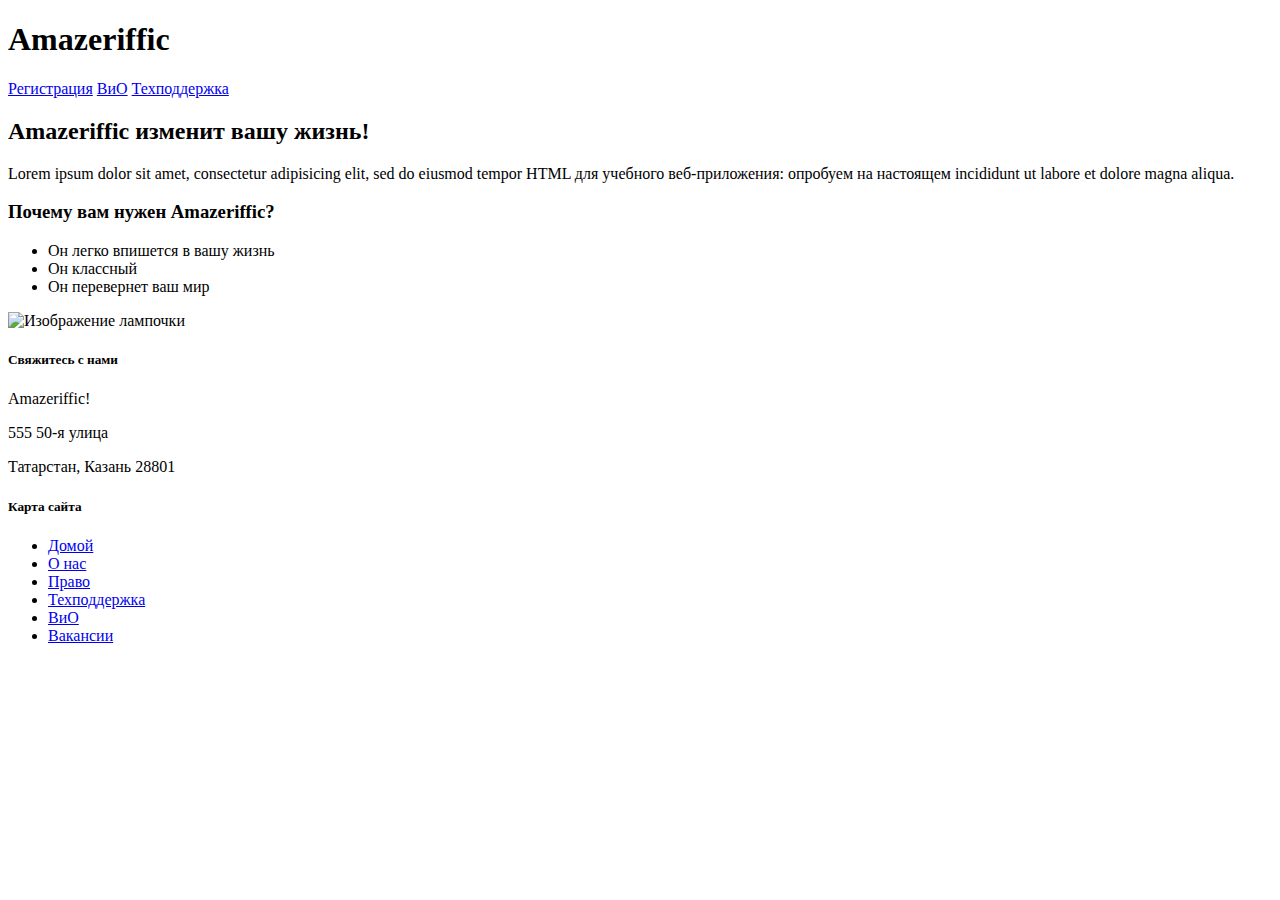
==== index.html @ 594497a8 "В index.html добавлены header, main и footer" ====
<!doctype html>
<html>
<head>
<title>Amazeriffic</title>
</head>
<body>
    <header>
        <h1>Amazeriffic</h1>
        <nav>
        <a href="#">Регистрация</a>
        <a href="#">ВиО</a>
        <a href="#">Техподдержка</a>
        </nav>
        </header>
<main>
    <h2>Amazeriffic изменит  вашу жизнь!</h2>
<p>Lorem ipsum dolor sit amet, consectetur adipisicing elit, sed do eiusmod tempor HTML для учебного веб-приложения: опробуем на настоящем
incididunt ut labore et dolore magna aliqua.</p>
<h3>Почему вам нужен Amazeriffic?</h3>
<ul>
<li>Он легко впишется в вашу жизнь</li>
<li>Он классный</li>
<li>Он перевернет ваш мир</li>
</ul>
<img src="lightbulb.png" alt="Изображение лампочки">
</main>
<footer>
    <div class="contact">
        <h5>Свяжитесь с нами</h5>
        <p>Amazeriffic!</p>
        <p>555 50-я улица</p>
        <p>Татарстан, Казань 28801</p>
        </div>
        <div class="sitemap">
        <h5>Карта сайта</h5>
        <ul>
        <li><a href="#">Домой</a></li>
        <li><a href="#">О нас</a></li>
        <li><a href="#">Право</a></li>
        <li><a href="#">Техподдержка</a></li>
        <li><a href="#">ВиО</a></li>
        <li><a href="#">Вакансии</a></li>
        </ul>
        </div>
</footer>
</body>
</html>
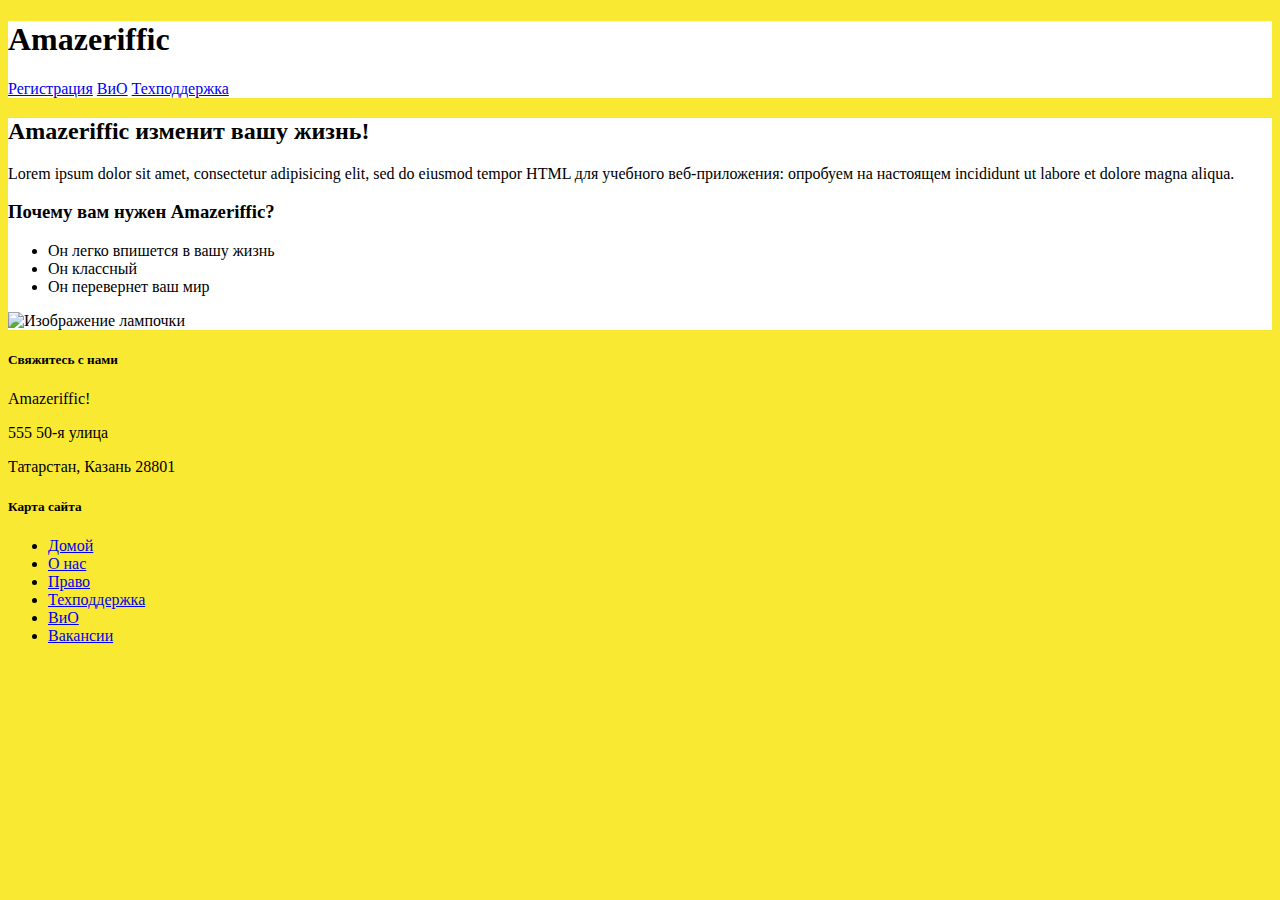
==== commit 58acf2de: "Добавлены базовые стили" ====
--- a/index.html
+++ b/index.html
@@ -1,14 +1,16 @@
 <!doctype html>
 <html>
-<head>
-<title>Amazeriffic</title>
-</head>
+    <head>
+        <title>Amazeriffic</title>
+        <!-- <link rel="stylesheet" type="text/css" href="reset.css"> -->
+        <link rel="stylesheet" type="text/css" href="style.css">
+        </head>
 <body>
     <header>
         <h1>Amazeriffic</h1>
         <nav>
         <a href="#">Регистрация</a>
-        <a href="#">ВиО</a>
+        <a href="faq.html">ВиО</a>
         <a href="#">Техподдержка</a>
         </nav>
         </header>
--- a/style.css
+++ b/style.css
@@ -0,0 +1,12 @@
+body {
+    background: #f9e933;
+}
+header, main, footer {
+    min-width: 855px;
+}
+header {
+    background: white;
+}
+main {
+    background: white;
+}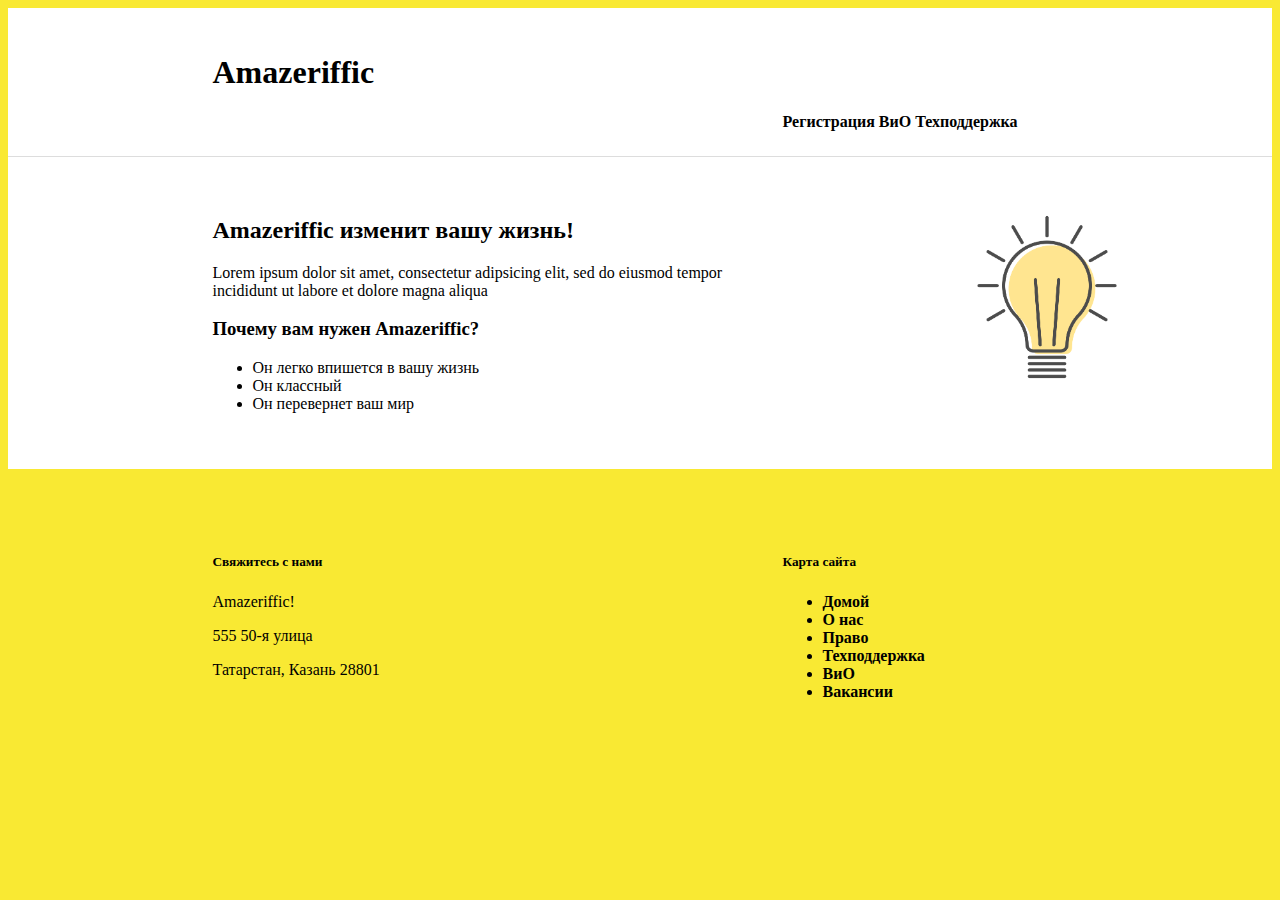
==== commit 2d759f00: "Доработаны стили, добавлено разбиение по блокам" ====
--- a/index.html
+++ b/index.html
@@ -7,43 +7,52 @@
         </head>
 <body>
     <header>
-        <h1>Amazeriffic</h1>
-        <nav>
-        <a href="#">Регистрация</a>
-        <a href="faq.html">ВиО</a>
-        <a href="#">Техподдержка</a>
-        </nav>
+        <div class="container">
+            <h1>Amazeriffic</h1>
+            <nav>
+                <a href="#">Регистрация</a>
+                <a href="faq.html">ВиО</a>
+                <a href="#">Техподдержка</a>
+            </nav>
+        </div>
         </header>
 <main>
-    <h2>Amazeriffic изменит  вашу жизнь!</h2>
-<p>Lorem ipsum dolor sit amet, consectetur adipisicing elit, sed do eiusmod tempor HTML для учебного веб-приложения: опробуем на настоящем
-incididunt ut labore et dolore magna aliqua.</p>
-<h3>Почему вам нужен Amazeriffic?</h3>
-<ul>
-<li>Он легко впишется в вашу жизнь</li>
-<li>Он классный</li>
-<li>Он перевернет ваш мир</li>
-</ul>
-<img src="lightbulb.png" alt="Изображение лампочки">
+    <div class="container">
+        <div class="main-left">
+            <h2>Amazeriffic изменит вашу жизнь!</h2>
+            <p>Lorem ipsum dolor sit amet, consectetur adipsicing elit, sed do eiusmod tempor incididunt ut labore et dolore magna aliqua</p>
+            <h3>Почему вам нужен Amazeriffic?</h3>
+            <ul>
+                <li>Он легко впишется в вашу жизнь</li>
+                <li>Он классный</li>
+                <li>Он перевернет ваш мир</li>
+            </ul>
+        </div>
+    </div>
+    <div class="lightbulb">
+        <img width="200" src="1.png" alt="изображение лампочки">
+    </div>
 </main>
 <footer>
-    <div class="contact">
-        <h5>Свяжитесь с нами</h5>
-        <p>Amazeriffic!</p>
-        <p>555 50-я улица</p>
-        <p>Татарстан, Казань 28801</p>
+    <div class="container">
+        <div class="contact">
+            <h5>Свяжитесь с нами</h5>
+            <p>Amazeriffic!</p>
+            <p>555 50-я улица</p>
+            <p>Татарстан, Казань 28801</p>
         </div>
         <div class="sitemap">
-        <h5>Карта сайта</h5>
-        <ul>
-        <li><a href="#">Домой</a></li>
-        <li><a href="#">О нас</a></li>
-        <li><a href="#">Право</a></li>
-        <li><a href="#">Техподдержка</a></li>
-        <li><a href="#">ВиО</a></li>
-        <li><a href="#">Вакансии</a></li>
-        </ul>
+            <h5>Карта сайта</h5>
+            <ul>
+                <li><a href="index.html">Домой</a></li>
+                <li><a href="#">О нас</a></li>
+                <li><a href="#">Право</a></li>
+                <li><a href="#">Техподдержка</a></li>
+                <li><a href="#">ВиО</a></li>
+                <li><a href="#">Вакансии</a></li>
+            </ul>
         </div>
+    </div>
 </footer>
 </body>
 </html>--- a/style.css
+++ b/style.css
@@ -4,9 +4,71 @@
 header, main, footer {
     min-width: 855px;
 }
+header .container, main .container, footer .container {
+    max-width: 855px;
+    margin: auto;
+}
 header {
     background: white;
+    overflow: auto;
+    border-bottom: 1px solid #dddddd;
+    padding: 25px 0 25px 0;
+}
+
+header nav {
+    float: right;
+    width: 285px;
+}
+
+a {
+    color:black;
+    text-decoration: none;
+    font-weight: bold;
 }
 main {
     background: white;
+    background: white;overflow: auto;
+    padding: 40px;
+}
+
+.main-left {
+    float: left;
+    width: 570px;
+}
+
+main .lightbulb {
+    float: right;
+    width: 285px;
+}
+
+footer {
+    margin-top: 5%;
+}
+
+footer .contact {
+    float: left;
+    width: 570px;
+}
+
+footer .sitemap {
+    float: right;
+    width: 285px;
+}
+
+.mapleft {
+    float: left;
+}
+
+.mapright {
+    float: right;
+}
+
+.faqs {
+    float: left;
+    margin: 5%;
+}
+
+.QA {
+    font-weight: bold;
+    font-size: 1.2em;
 }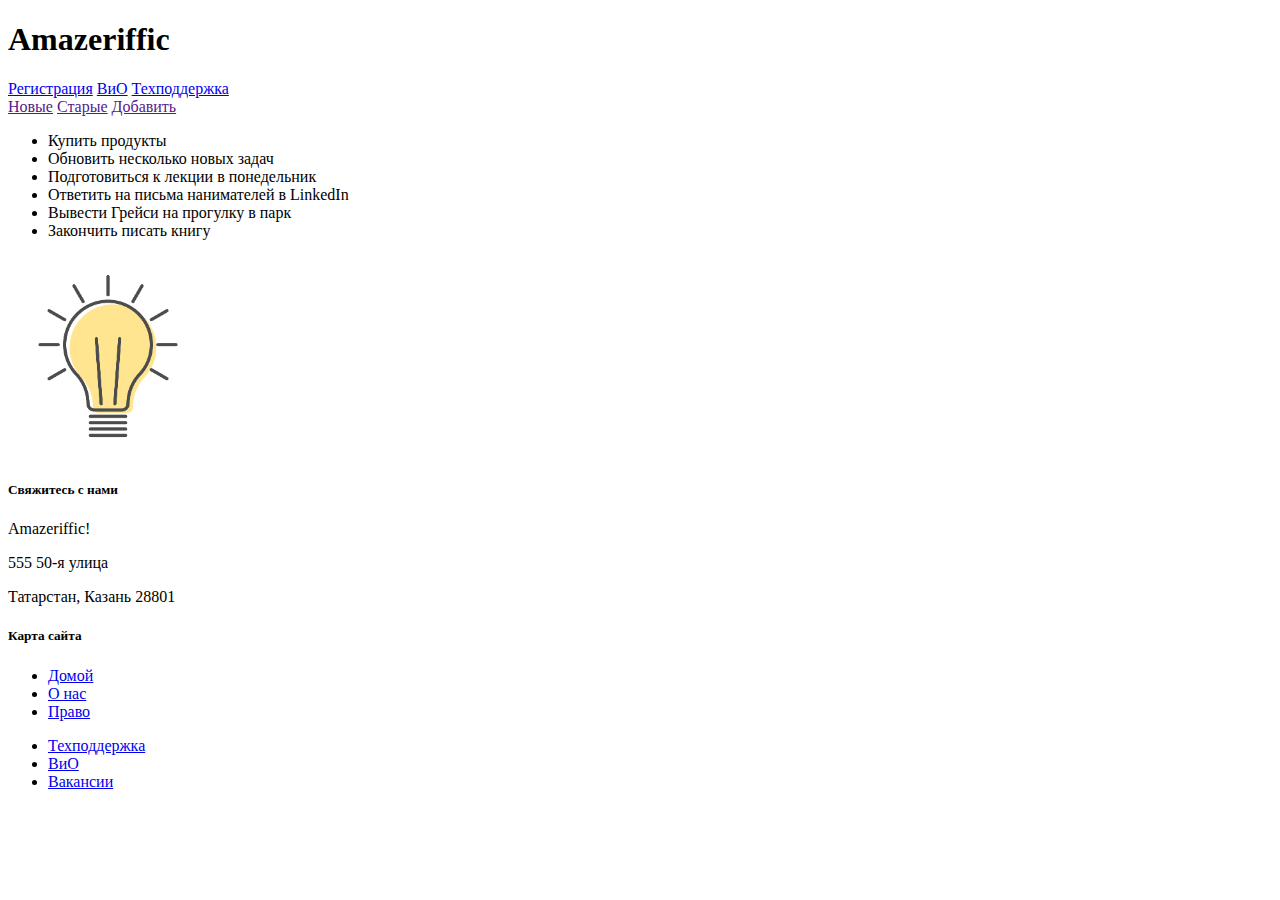
==== commit 10f7aa4f: "Начало работы с 4 практикой" ====
--- a/index.html
+++ b/index.html
@@ -2,33 +2,37 @@
 <html>
     <head>
         <title>Amazeriffic</title>
-        <!-- <link rel="stylesheet" type="text/css" href="reset.css"> -->
-        <link rel="stylesheet" type="text/css" href="style.css">
+        <!-- <link rel="stylesheet" type="text/css" href="./styles/reset.css"> -->
+        <link rel="stylesheet" type="text/css" href="./styles/style.css">
         </head>
 <body>
     <header>
         <div class="container">
-            <h1>Amazeriffic</h1>
-            <nav>
-                <a href="#">Регистрация</a>
-                <a href="faq.html">ВиО</a>
-                <a href="#">Техподдержка</a>
-            </nav>
+        <h1>Amazeriffic</h1>
+        <nav>
+        <a href="#">Регистрация</a>
+        <a href="faq.html">ВиО</a>
+        <a href="#">Техподдержка</a>
+        </nav>
         </div>
         </header>
 <main>
     <div class="container">
-        <div class="main-left">
-            <h2>Amazeriffic изменит вашу жизнь!</h2>
-            <p>Lorem ipsum dolor sit amet, consectetur adipsicing elit, sed do eiusmod tempor incididunt ut labore et dolore magna aliqua</p>
-            <h3>Почему вам нужен Amazeriffic?</h3>
-            <ul>
-                <li>Он легко впишется в вашу жизнь</li>
-                <li>Он классный</li>
-                <li>Он перевернет ваш мир</li>
-            </ul>
+        <div class="tabs">
+        <a href=""><span class="active">Новые</span></a>
+        <a href=""><span>Старые</span></a>
+        <a href=""><span>Добавить</span></a>
+        <div class="content">
+        <ul>
+        <li>Купить продукты</li>
+            <li>Обновить несколько новых задач</li>
+            <li>Подготовиться к лекции в понедельник</li>
+            <li>Ответить на письма нанимателей в LinkedIn</li>
+            <li>Вывести Грейси на прогулку в парк</li>
+            <li>Закончить писать книгу</li>
+        </ul>
         </div>
-    </div>
+        </div>
     <div class="lightbulb">
         <img width="200" src="1.png" alt="изображение лампочки">
     </div>
@@ -43,14 +47,20 @@
         </div>
         <div class="sitemap">
             <h5>Карта сайта</h5>
-            <ul>
-                <li><a href="index.html">Домой</a></li>
-                <li><a href="#">О нас</a></li>
-                <li><a href="#">Право</a></li>
-                <li><a href="#">Техподдержка</a></li>
-                <li><a href="#">ВиО</a></li>
-                <li><a href="#">Вакансии</a></li>
-            </ul>
+            <div class="mapleft">
+                <ul>
+                    <li><a href="#">Домой</a></li>
+                    <li><a href="#">О нас</a></li>
+                    <li><a href="#">Право</a></li>
+                </ul>
+            </div>
+            <div class="mapright">
+                <ul>
+                    <li><a href="#">Техподдержка</a></li>
+                    <li><a href="#">ВиО</a></li>
+                    <li><a href="#">Вакансии</a></li>
+                </ul>
+            </div>
         </div>
     </div>
 </footer>
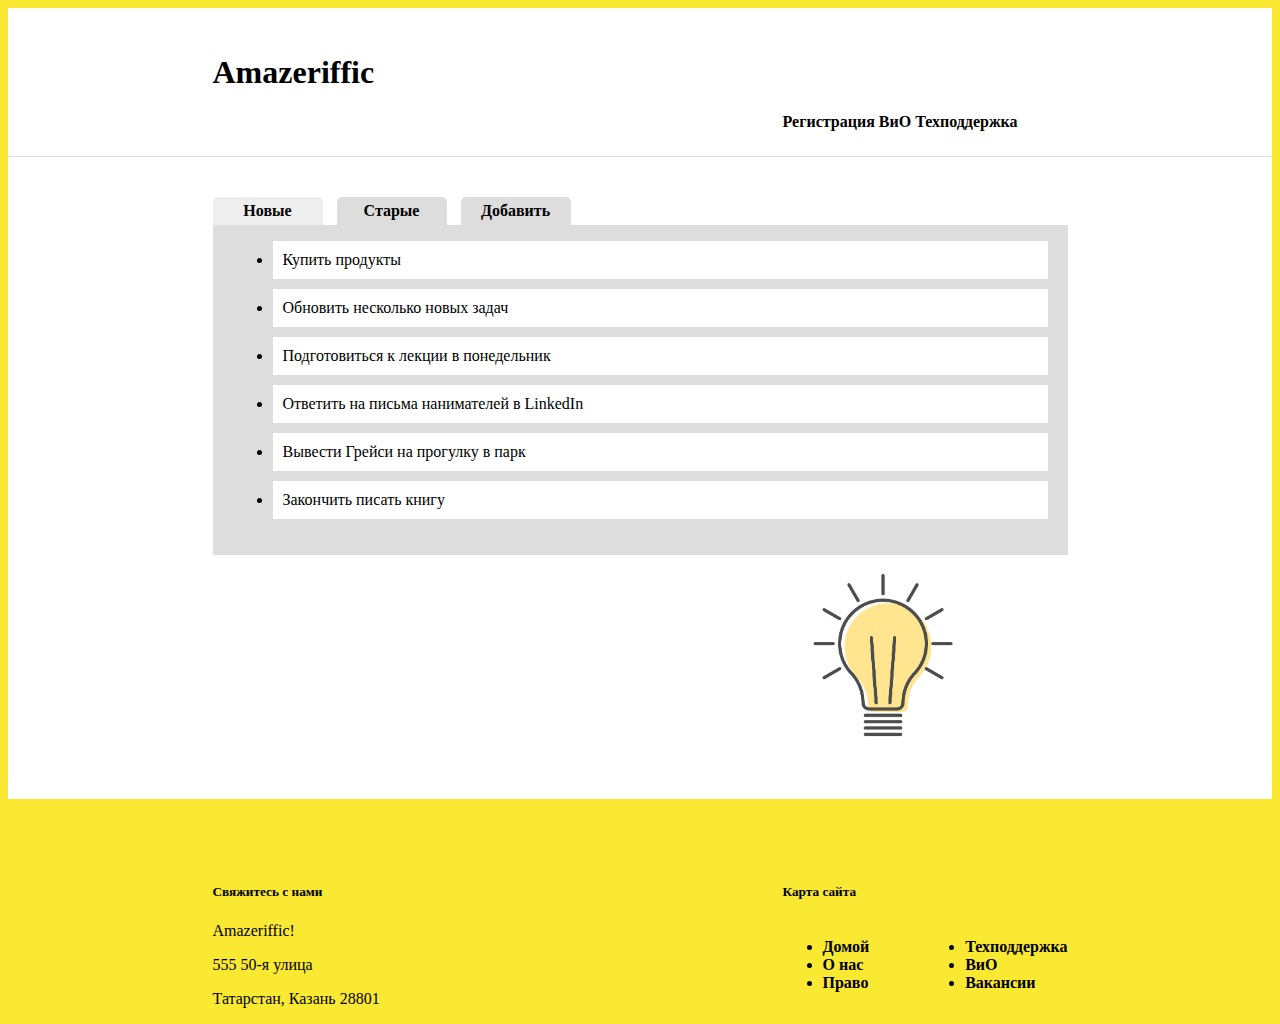
==== commit 92075281: "Первый вид переключения вкладок" ====
--- a/index.html
+++ b/index.html
@@ -3,7 +3,7 @@
     <head>
         <title>Amazeriffic</title>
         <!-- <link rel="stylesheet" type="text/css" href="./styles/reset.css"> -->
-        <link rel="stylesheet" type="text/css" href="./styles/style.css">
+        <link rel="stylesheet" type="text/css" href="./style.css">
         </head>
 <body>
     <header>
@@ -64,5 +64,7 @@
         </div>
     </div>
 </footer>
+<script src="js/jQuery.js"></script>
+<script src="js/app.js"></script>
 </body>
 </html>--- a/style.css
+++ b/style.css
@@ -0,0 +1,115 @@
+body {
+    background: #f9e933;
+}
+header, main, footer {
+    min-width: 855px;
+}
+header .container, main .container, footer .container {
+    max-width: 855px;
+    margin: auto;
+}
+header {
+    background: white;
+    overflow: auto;
+    border-bottom: 1px solid #dddddd;
+    padding: 25px 0 25px 0;
+}
+
+header nav {
+    float: right;
+    width: 285px;
+}
+
+a {
+    color:black;
+    text-decoration: none;
+    font-weight: bold;
+}
+main {
+    background: white;
+    background: white;overflow: auto;
+    padding: 40px;
+}
+
+.main-left {
+    float: left;
+    width: 570px;
+}
+
+main .lightbulb {
+    float: right;
+    width: 285px;
+}
+
+footer {
+    margin-top: 5%;
+}
+
+footer .contact {
+    float: left;
+    width: 570px;
+}
+
+footer .sitemap {
+    float: right;
+    width: 285px;
+}
+
+.mapleft {
+    float: left;
+}
+
+.mapright {
+    float: right;
+}
+
+.faqs {
+    float: left;
+    margin: 5%;
+}
+
+.QA {
+    font-weight: bold;
+    font-size: 1.2em;
+}
+.tabs a span {
+    display: inline-block;
+    border-radius: 5px 5px 0 0;
+    width: 100px;
+    margin-right: 10px;
+    text-align: center;
+    background: #ddd;
+    padding: 5px;
+    }
+.tabs a span.active {
+        background: #eee;
+        }
+
+        .content {
+            padding: 0 20px 20px 20px;
+            overflow: auto;
+            background: #ddd;
+        }
+
+        .content ul li {
+            padding-top: 0;
+            margin: 10px 0;
+            padding: 10px 20px 10px 10px;
+            background: white;
+        }
+
+        .content div {
+            margin: 10px 0;
+            padding: 10px 20px 10px 10px;
+        }
+
+        .content button {
+            padding: 7px 10px 7px 10px;
+            margin: 0 10px;
+            font-size: 17px;
+        }
+
+        .content input {
+            padding: 7px 10px 7px 10px;
+            font-size: 17px;
+        }